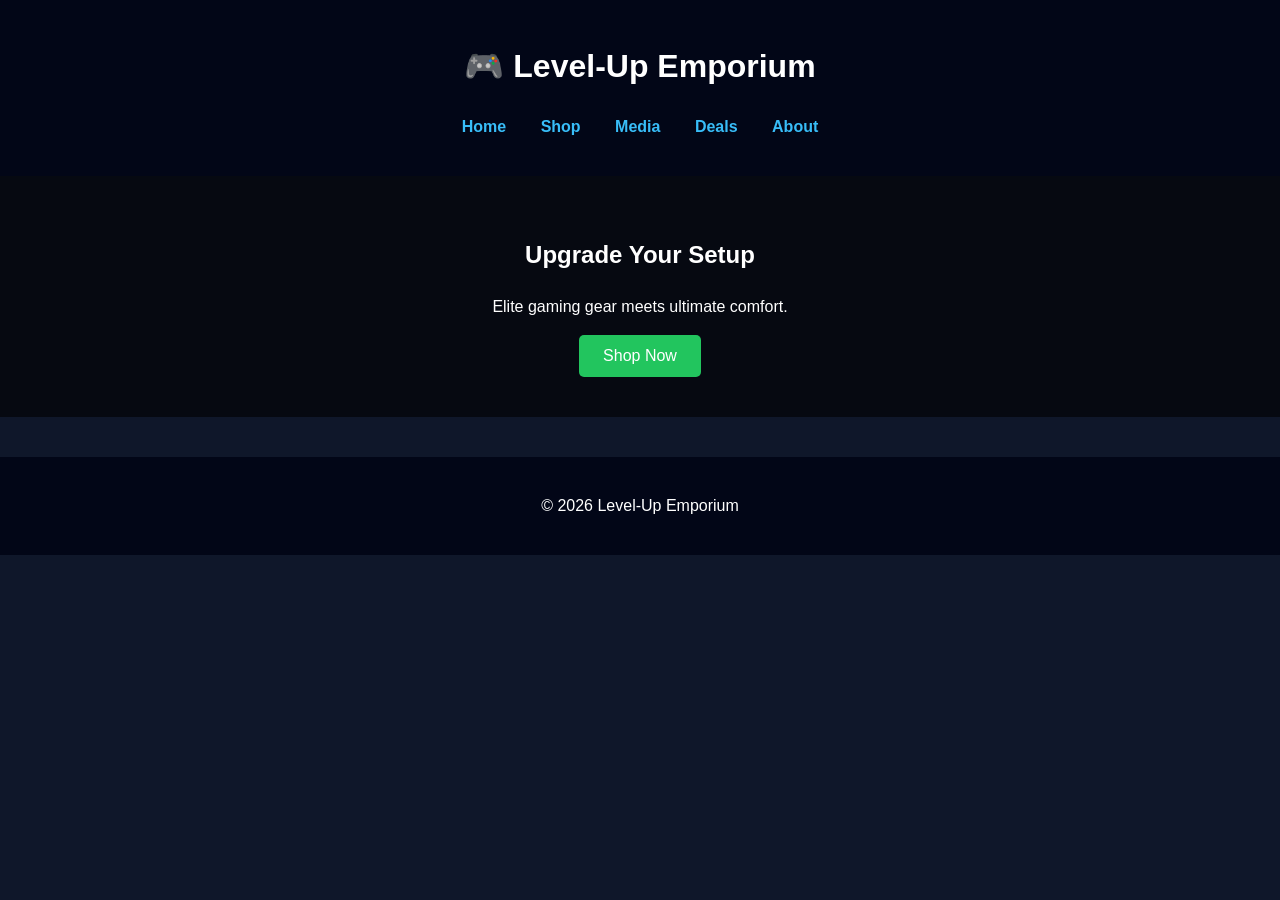
==== index.html @ 1a56442f "Add files via upload" ====
<!DOCTYPE html>
<html lang="en">
<head>
    <meta charset="UTF-8">
    <meta name="viewport" content="width=device-width, initial-scale=1.0">
    <title>Level Up Emporium</title>
    <link rel="stylesheet" href="style.css">
    <script src="script.js" defer></script>
</head>
<body>

<header>
    <h1>🎮 Level-Up Emporium</h1>
    <nav>
        <ul>
            <li><a href="index.html">Home</a></li>
            <li><a href="products.html">Shop</a></li>
            <li><a href="media.html">Media</a></li>
            <li><a href="interactive.html">Deals</a></li>
            <li><a href="proposal.html">About</a></li>
        </ul>
    </nav>
</header>

<section class="hero" style="background-image: linear-gradient(rgba(0,0,0,0.6), rgba(0,0,0,0.6)), url('https://images.unsplash.com/photo-1542751371-adc38448a05e?auto=format&fit=crop&q=80&w=1470'); background-size: cover; background-position: center;">
    <h2>Upgrade Your Setup</h2>
    <p>Elite gaming gear meets ultimate comfort.</p>
    <button onclick="showMessage()">Shop Now</button>
</section>

<footer>
    <p>&copy; 2026 Level-Up Emporium</p>
</footer>

</body>
</html>
---- style.css ----
body {
    font-family: Arial, sans-serif;
    margin: 0;
    background: #0f172a;
    color: white;
    line-height: 1.6;
}

header {
    background: #020617;
    padding: 20px;
    text-align: center;
}

nav ul {
    list-style: none;
    padding: 0;
}

nav li {
    display: inline;
    margin: 0 15px;
}

nav a {
    color: #38bdf8;
    text-decoration: none;
    font-weight: bold;
}

nav a:hover {
    text-underline-offset: 5px;
    text-decoration: underline;
}

.hero, .container {
    text-align: center;
    padding: 40px 20px;
}

.hero {
    background: linear-gradient(to right, #020617, #1e293b);
}

button {
    background: #22c55e;
    border: none;
    padding: 12px 24px;
    color: white;
    cursor: pointer;
    border-radius: 5px;
    font-size: 1rem;
}

button:hover {
    background: #16a34a;
}

.grid {
    display: flex;
    justify-content: center;
    flex-wrap: wrap;
    gap: 20px;
    padding: 20px;
}

.card {
    background: #1e293b;
    padding: 20px;
    border-radius: 10px;
    width: 250px;
    border: 1px solid #334155;
}

footer {
    text-align: center;
    padding: 20px;
    background: #020617;
    margin-top: 40px;
}
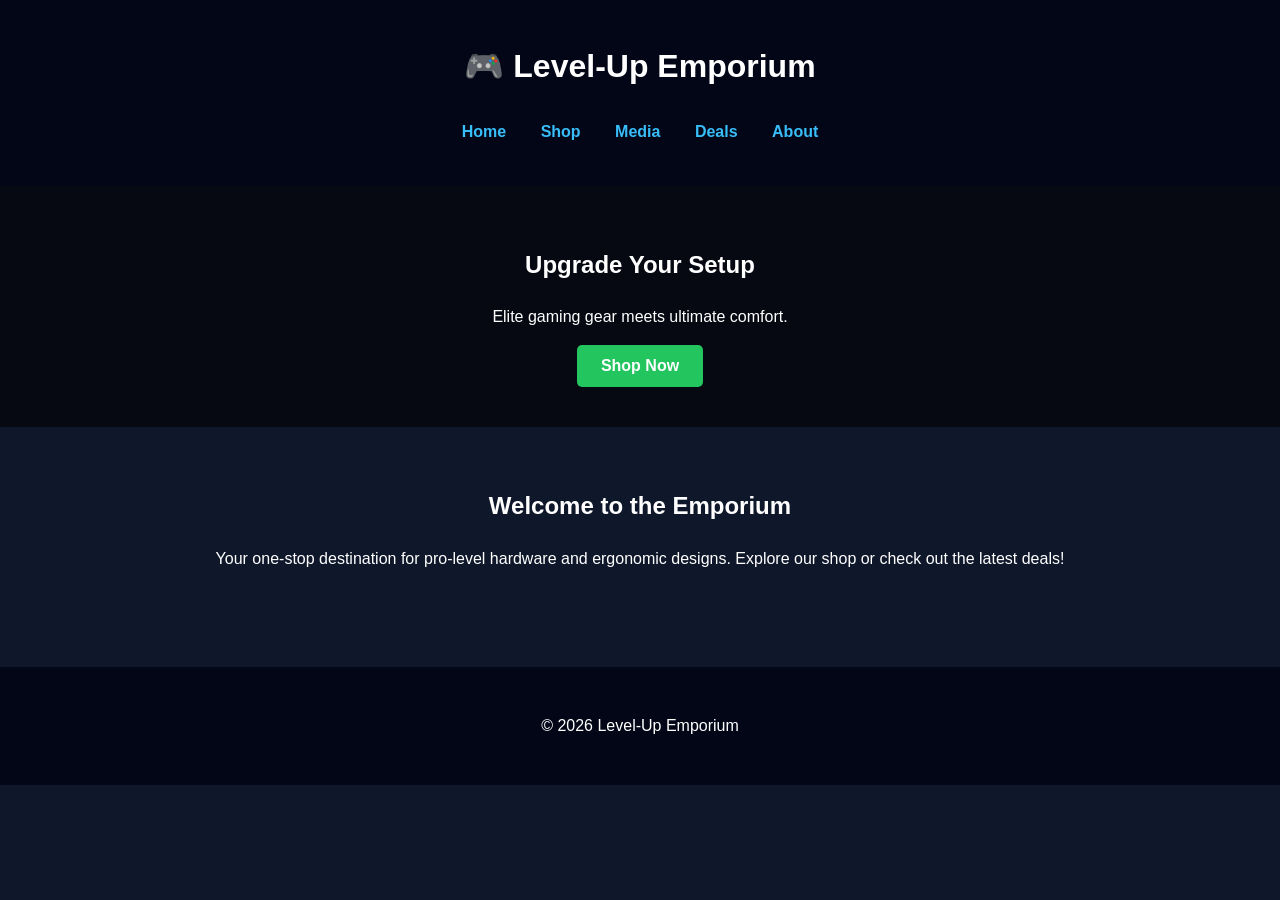
==== commit 8515eb0d: "Add files via upload" ====
--- a/index.html
+++ b/index.html
@@ -28,6 +28,11 @@
     <button onclick="showMessage()">Shop Now</button>
 </section>
 
+<div class="container">
+    <h2>Welcome to the Emporium</h2>
+    <p>Your one-stop destination for pro-level hardware and ergonomic designs. Explore our shop or check out the latest deals!</p>
+</div>
+
 <footer>
     <p>&copy; 2026 Level-Up Emporium</p>
 </footer>
--- a/style.css
+++ b/style.css
@@ -18,8 +18,8 @@
 }
 
 nav li {
-    display: inline;
-    margin: 0 15px;
+    display: inline-block;
+    margin: 5px 15px;
 }
 
 nav a {
@@ -29,7 +29,6 @@
 }
 
 nav a:hover {
-    text-underline-offset: 5px;
     text-decoration: underline;
 }
 
@@ -49,6 +48,7 @@
     color: white;
     cursor: pointer;
     border-radius: 5px;
+    font-weight: bold;
     font-size: 1rem;
 }
 
@@ -68,13 +68,24 @@
     background: #1e293b;
     padding: 20px;
     border-radius: 10px;
-    width: 250px;
+    width: 100%;
+    max-width: 280px;
+    text-align: center;
     border: 1px solid #334155;
+    box-sizing: border-box;
+}
+
+.card img {
+    width: 100%;
+    height: 180px;
+    object-fit: cover;
+    border-radius: 5px;
+    margin-bottom: 15px;
 }
 
 footer {
     text-align: center;
-    padding: 20px;
+    padding: 30px;
     background: #020617;
     margin-top: 40px;
 }
